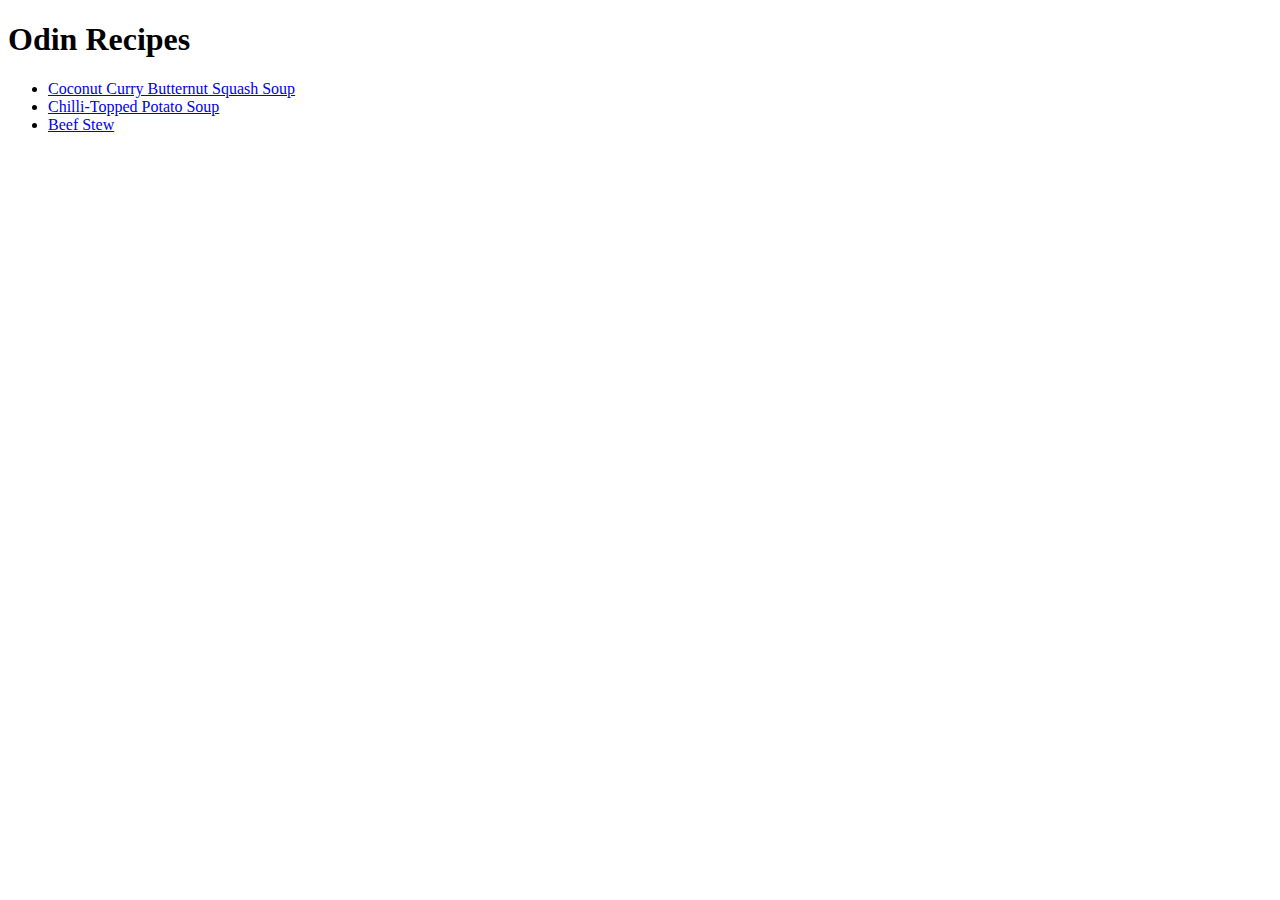
==== index.html @ 30776fa6 "Initial Commit" ====
<!DOCTYPE html>
<html lang="en">
<head>
    <meta charset="UTF-8">
    <meta name="viewport" content="width=device-width, initial-scale=1.0">
    <title>Odin Recipes</title>
</head>
<body>
    <h1>Odin Recipes</h1>
    <ul>
        <li><a href="recipes/coconut_curry.html">Coconut Curry Butternut Squash Soup</a></li>
        <li><a href="recipes/chilli_topped.html">Chilli-Topped Potato Soup</a></li>
        <li><a href="recipes/beef_stew.html">Beef Stew</a></li>
    </ul>
   
</body>
</html>
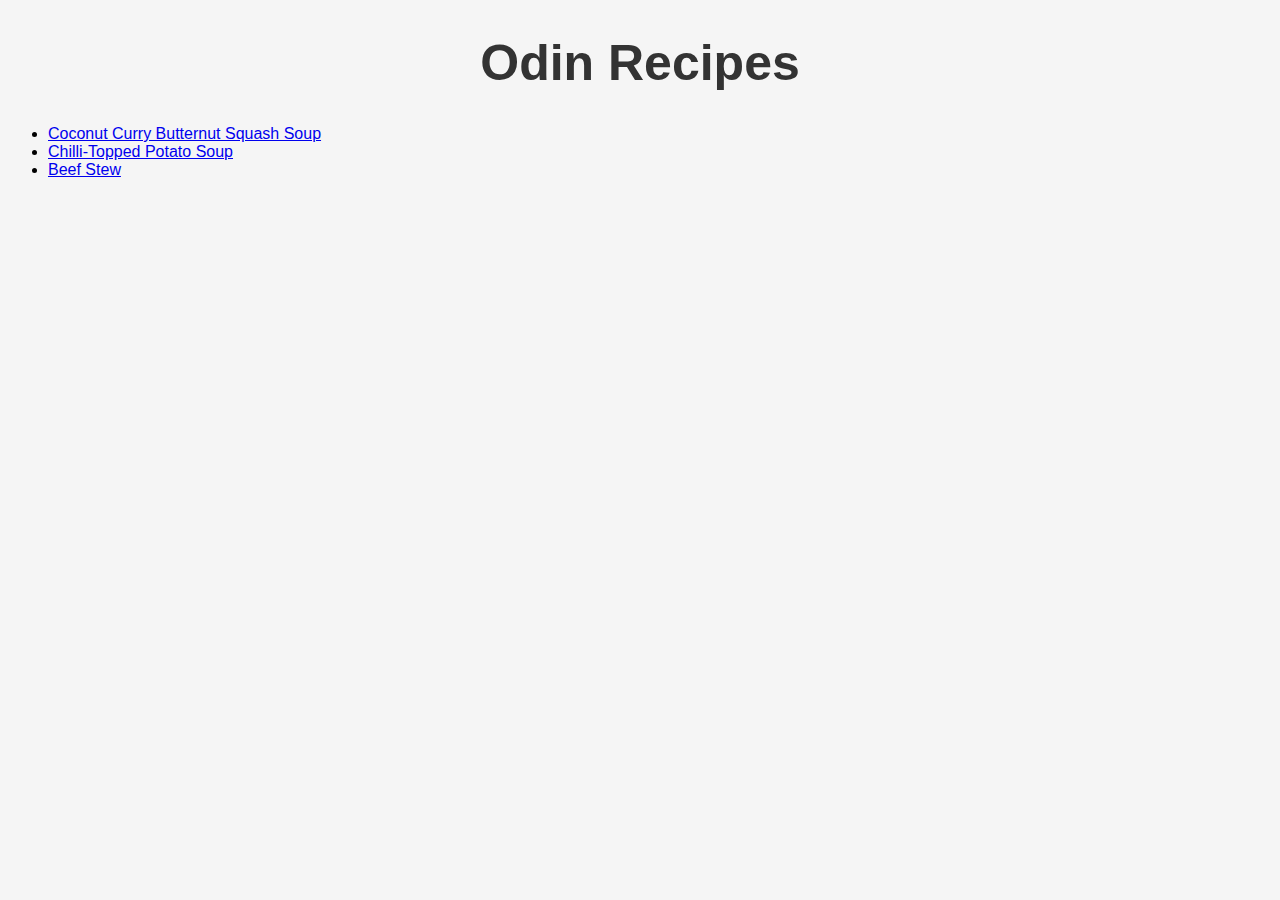
==== commit b1b34b5b: "feat: Add stylesheet to code" ====
--- a/index.html
+++ b/index.html
@@ -4,6 +4,7 @@
     <meta charset="UTF-8">
     <meta name="viewport" content="width=device-width, initial-scale=1.0">
     <title>Odin Recipes</title>
+    <link rel="stylesheet" href="css/style.css">
 </head>
 <body>
     <h1>Odin Recipes</h1>
--- a/css/style.css
+++ b/css/style.css
@@ -0,0 +1,20 @@
+body{
+    background-color: #f5f5f5;
+    font-family: Verdana, Geneva, Tahoma, sans-serif;
+}
+
+img{
+    width: 300px;
+}
+
+h1{
+    text-align: center;
+    font-size: 50px;
+    color: #333;
+}
+
+h2 {
+    text-align: center;
+    font-size: 30px;
+    color: #333;
+}
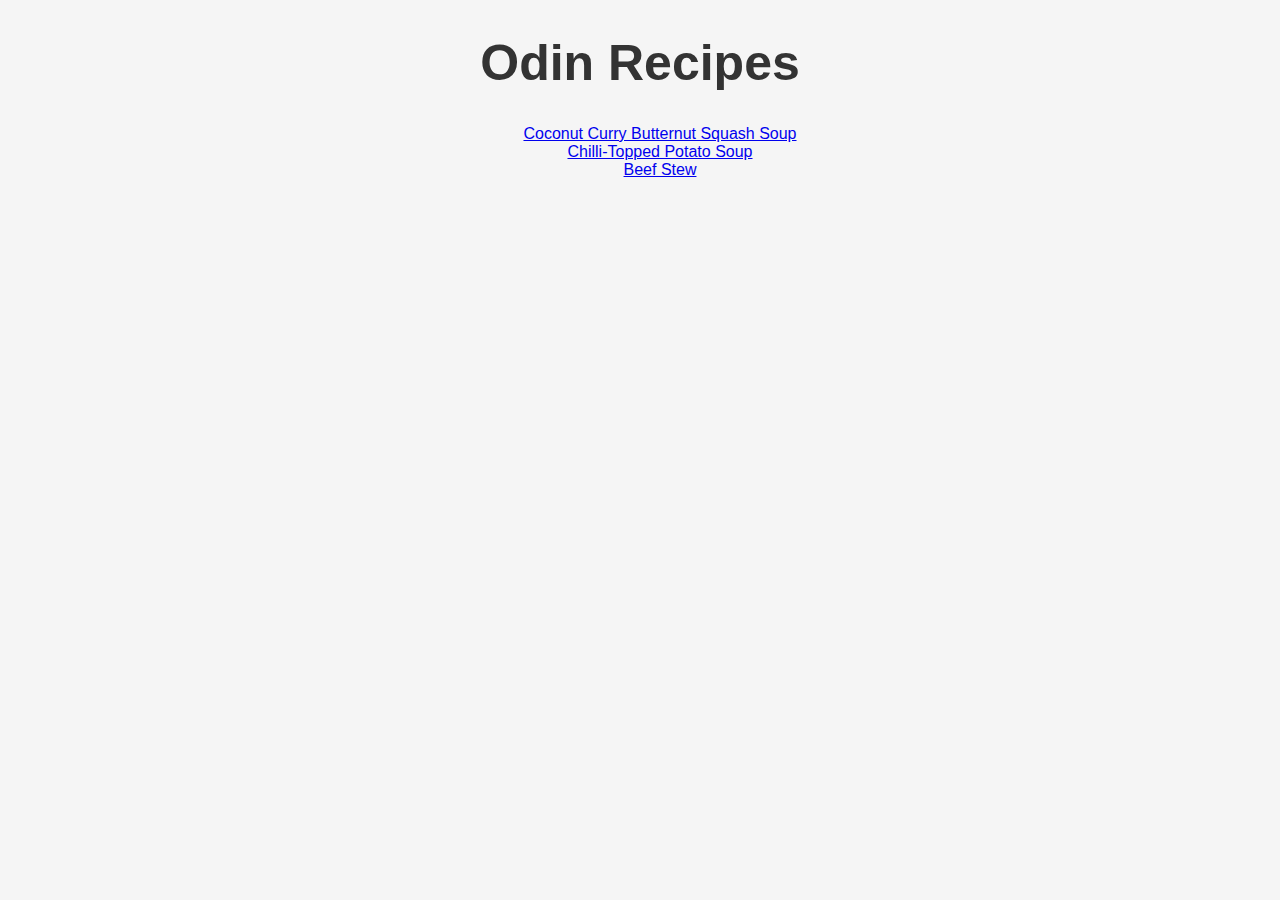
==== commit 7ebd99f7: "feat: Add some paddings and margins" ====
--- a/index.html
+++ b/index.html
@@ -8,7 +8,7 @@
 </head>
 <body>
     <h1>Odin Recipes</h1>
-    <ul>
+    <ul class="recipes-links">
         <li><a href="recipes/coconut_curry.html">Coconut Curry Butternut Squash Soup</a></li>
         <li><a href="recipes/chilli_topped.html">Chilli-Topped Potato Soup</a></li>
         <li><a href="recipes/beef_stew.html">Beef Stew</a></li>
--- a/css/style.css
+++ b/css/style.css
@@ -18,3 +18,16 @@
     font-size: 30px;
     color: #333;
 }
+
+.recipes-links {
+    text-align: center;
+    list-style: none;
+    
+}
+
+.recipes-image {
+    display: block;
+    margin-left: auto;
+    margin-right: auto;
+    width: 50%;
+}
